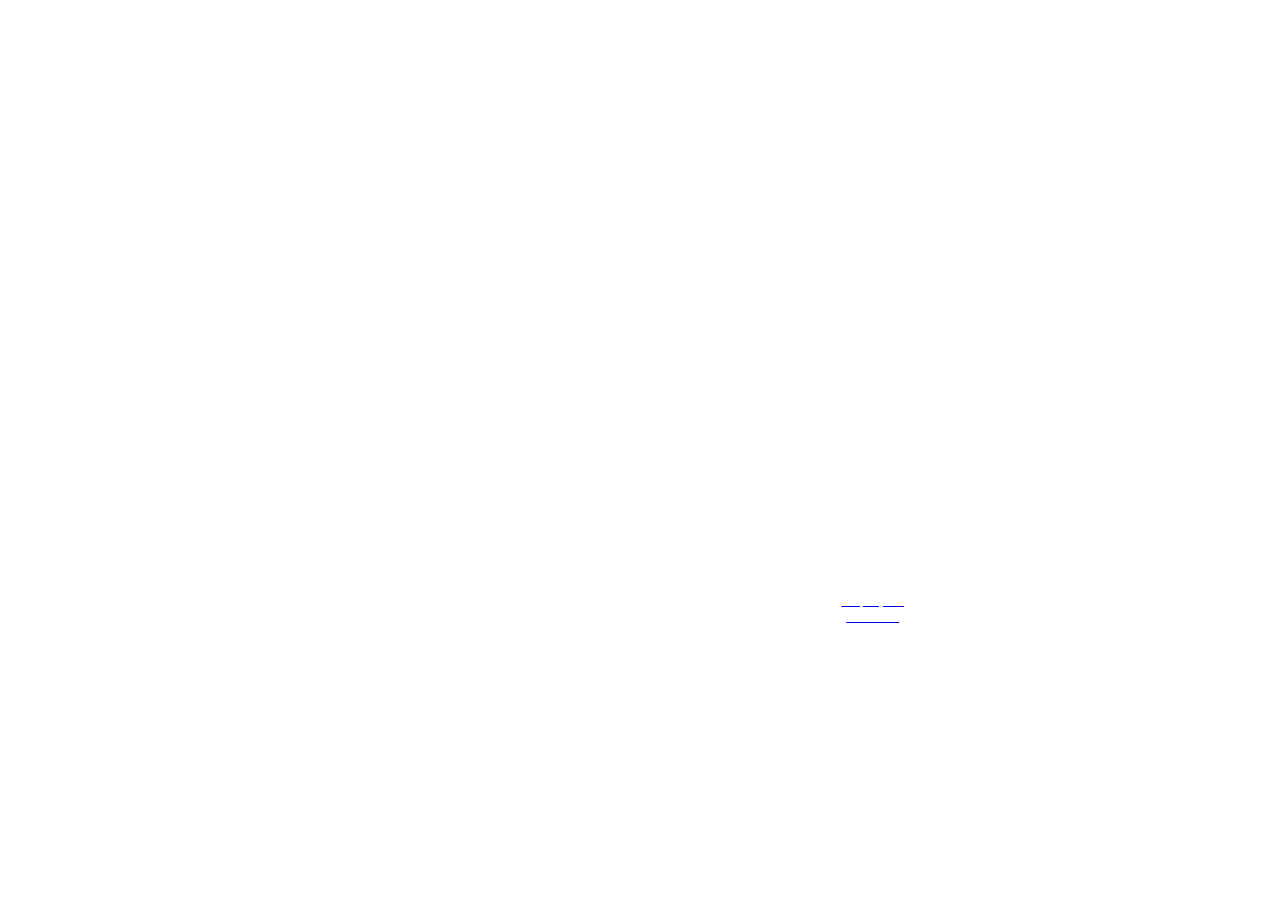
==== index.html @ be1618de "utlima modificacion" ====
<!DOCTYPE html>
<html lang="en">
<head>
    <meta charset="UTF-8">
    <meta http-equiv="X-UA-Compatible" content="IE=edge">
    <meta name="viewport" content="width=device-width, initial-scale=1.0">
    <link rel="preconnect" href="https://fonts.googleapis.com">
    <link rel="preconnect" href="https://fonts.gstatic.com" crossorigin>
    <link href="https://fonts.googleapis.com/css2?family=M+PLUS+Rounded+1c:wght@900&display=swap" rel="stylesheet">
    <link rel="stylesheet" href="/assest/style.css">
    <link rel="icon" href="/assets/img/Logo negro.png" type="image/x-icon">
    <title>Nicole Villarreal</title>
</head>
<body>

<header id="Portada">
    <div class="container">
        <div>
            <h1>Nicole Villarreal</h1>
            <h2>Curriculum Vitae</h2>
            <a href="/Prueba/index.html"> 
                <p> Toque para continuar </p>
            </a>
        </div>
    </div>
</header>
</body>
</html>
---- assest/style.css ----
html, body {
    font-family: 'MPLUSounded1c-Black';
    margin: 0;
    padding: 0;
    height: 100%;
}

#Portada {
    background-image: url("/assest/img/portada.png");
    background-repeat: no-repeat;
    background-size: cover;
    background-position: center;
    justify-content: center;
    align-items: center;
    text-align: center;
    position: fixed;
    top: 0;
    left: 0;
    width: 100%;
    height: 100vh;
    display: flex;
}


.container h1 {
    font-size: 83px;
    text-align: center;
    color: white;
}

.container h2 {
    font-size: 63px;
    text-align: center;
    color: white;
}

.container p {
    font-size: 14px;
    color: white;
    margin-left: 80%;
}
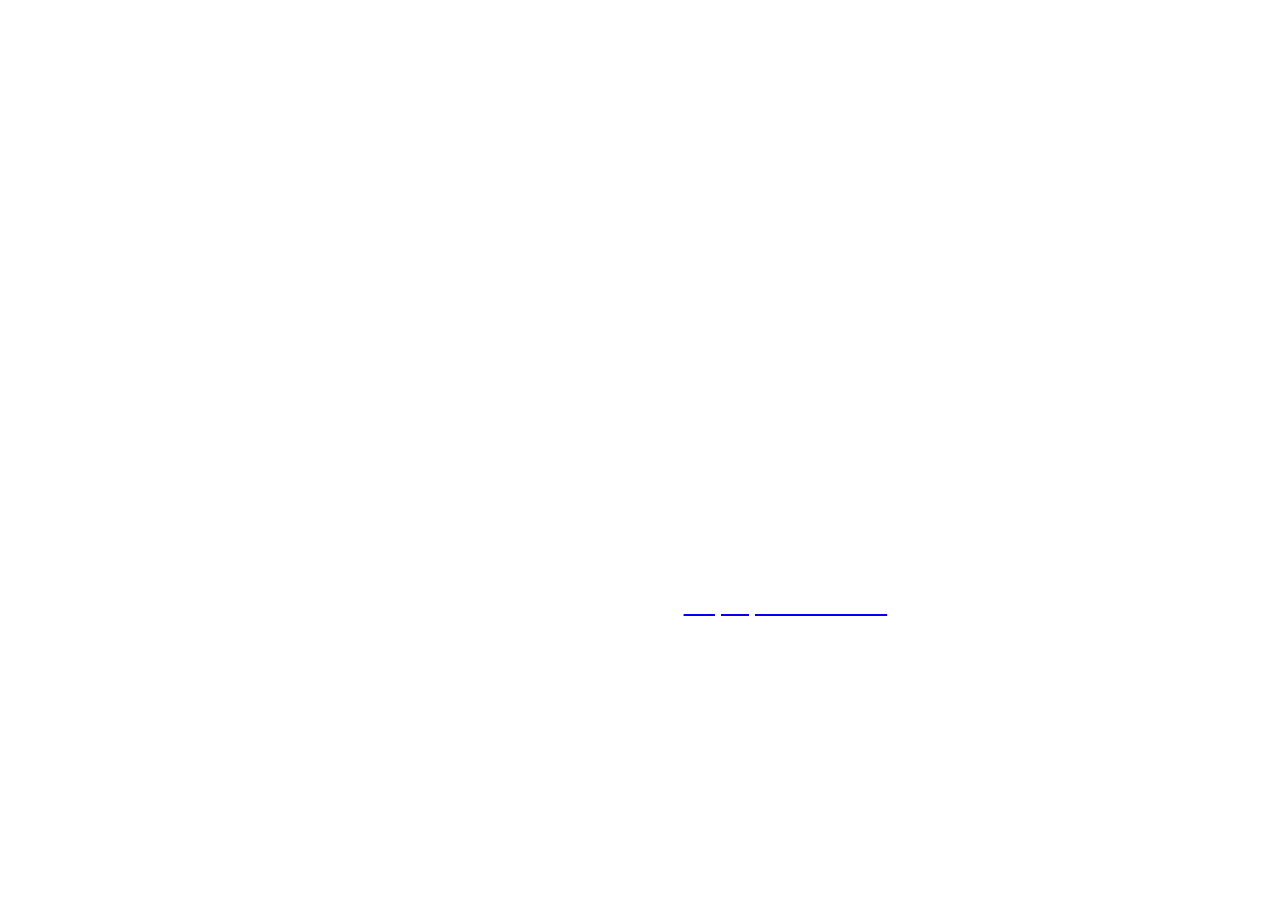
==== commit f3f9a0be: "El commit a Nicole" ====
--- a/index.html
+++ b/index.html
@@ -12,7 +12,7 @@
     <title>Nicole Villarreal</title>
 </head>
 <body>
-
+<!– te dejo un commit –>
 <header id="Portada">
     <div class="container">
         <div>
--- a/assest/style.css
+++ b/assest/style.css
@@ -8,6 +8,7 @@
 #Portada {
     background-image: url("/assest/img/portada.png");
     background-repeat: no-repeat;
+    background-size: 100% auto;
     background-size: cover;
     background-position: center;
     justify-content: center;
@@ -21,22 +22,17 @@
     display: flex;
 }
 
-
-.container h1 {
+#Portada h1, #Portada h2 {
     font-size: 83px;
-    text-align: center;
     color: white;
 }
 
-.container h2 {
+#Portada h2 {
     font-size: 63px;
-    text-align: center;
-    color: white;
 }
 
-.container p {
-    font-size: 14px;
+#Portada p {
+    font-size: 24px;
     color: white;
-    margin-left: 80%;
+    margin-left: 50%;
 }
-
